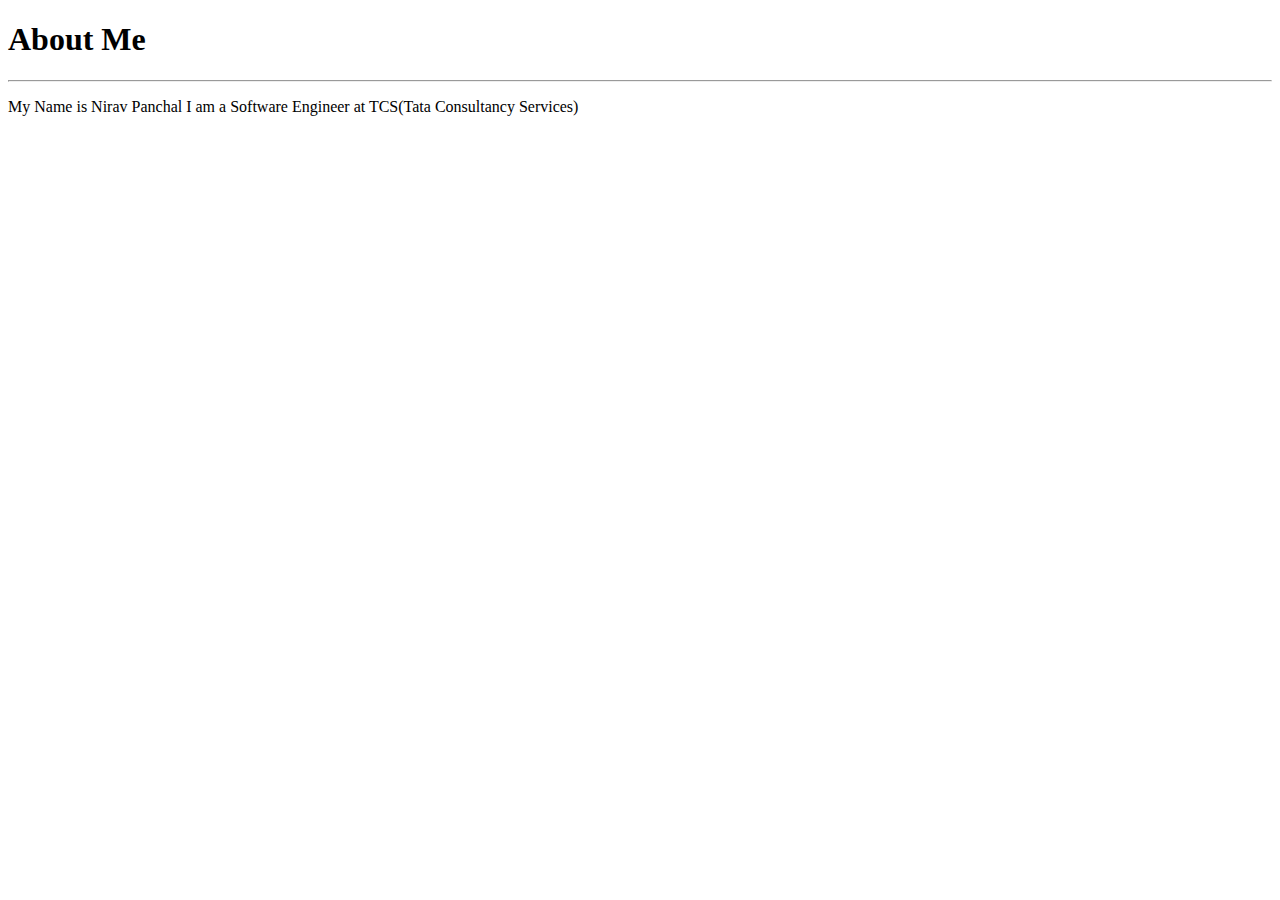
==== about.html @ 5128547f "add about.html" ====
<!DOCTYPE html>
<html lang="en">
<head>
    <meta charset="UTF-8">
    <meta http-equiv="X-UA-Compatible" content="IE=edge">
    <meta name="viewport" content="width=device-width, initial-scale=1.0">
    <title>About Me</title>
</head>
<body>
    <h1>About Me</h1>
    <hr>
    <p>
    My Name is Nirav Panchal
    I am a Software Engineer at TCS(Tata Consultancy Services)
    </p>
</body>
</html>
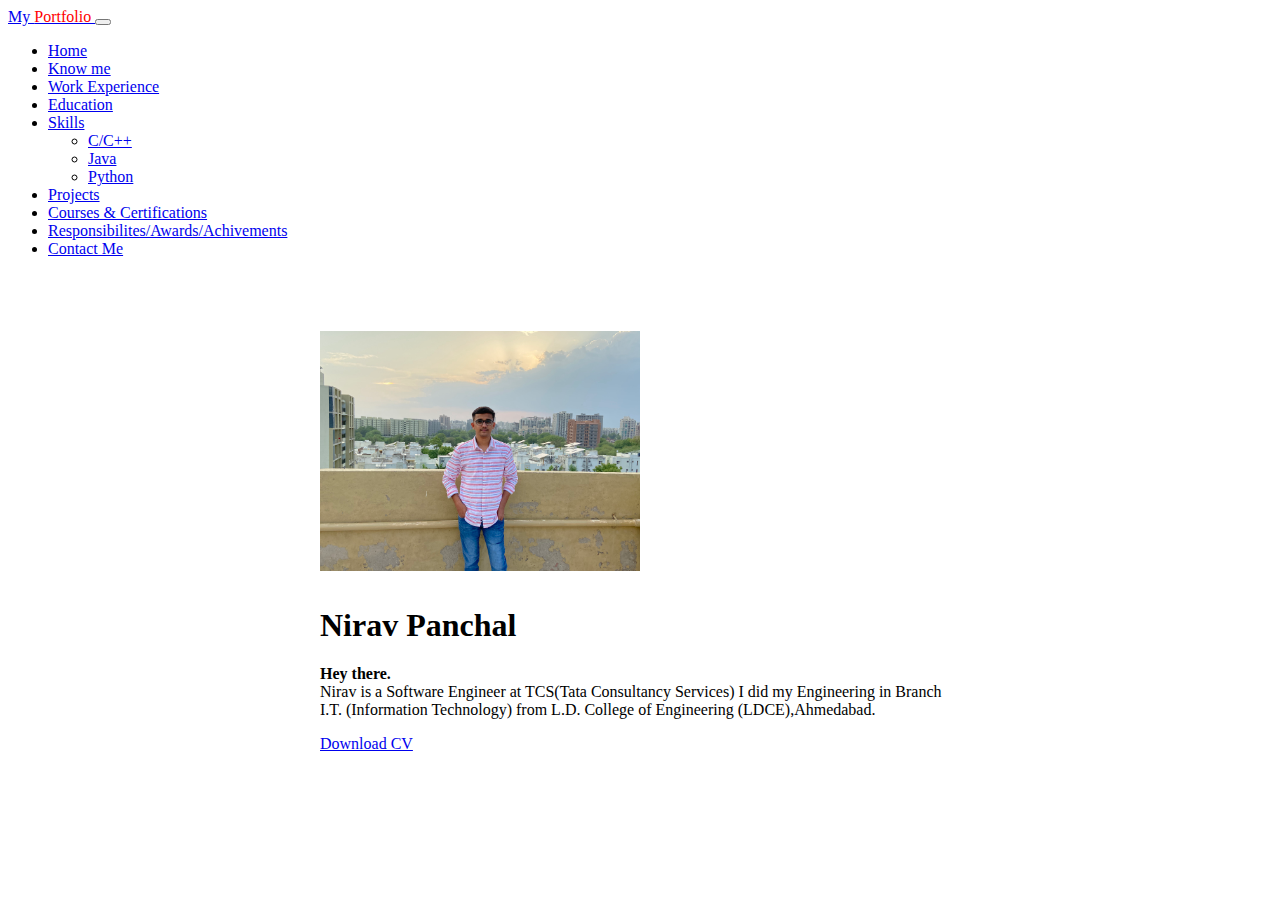
==== commit 852d1081: "modified about.html" ====
--- a/about.html
+++ b/about.html
@@ -1,17 +1,93 @@
-<!DOCTYPE html>
+<!doctype html>
 <html lang="en">
-<head>
-    <meta charset="UTF-8">
-    <meta http-equiv="X-UA-Compatible" content="IE=edge">
-    <meta name="viewport" content="width=device-width, initial-scale=1.0">
+  <head>
+    <!-- Required meta tags -->
+    <meta charset="utf-8">
+    <meta name="viewport" content="width=device-width, initial-scale=1">
+
+    <!-- Bootstrap CSS -->
+    <link href="https://cdn.jsdelivr.net/npm/bootstrap@5.0.2/dist/css/bootstrap.min.css"
+	rel="stylesheet" integrity="sha384-EVSTQN3/azprG1Anm3QDgpJLIm9Nao0Yz1ztcQTwFspd3yD65VohhpuuCOmLASjC" crossorigin="anonymous">
+
     <title>About Me</title>
-</head>
-<body>
-    <h1>About Me</h1>
-    <hr>
-    <p>
-    My Name is Nirav Panchal
-    I am a Software Engineer at TCS(Tata Consultancy Services)
-    </p>
-</body>
+  </head>
+  <body>
+
+    <nav class="navbar navbar-expand-lg navbar-dark bg-dark">
+        <div class="container-fluid">
+          <a class="navbar-brand" href="index.html">My <span style="color:red;"> Portfolio </span> </a>
+          <button class="navbar-toggler" type="button" data-bs-toggle="collapse" data-bs-target="#navbarSupportedContent" aria-controls="navbarSupportedContent" aria-expanded="false" aria-label="Toggle navigation">
+            <span class="navbar-toggler-icon"></span>
+          </button>
+          <div class="collapse navbar-collapse" id="navbarSupportedContent">
+            <ul class="navbar-nav me-auto mb-2 mb-lg-0">
+              <li class="nav-item">
+                <a class="nav-link active" aria-current="page" href="#">Home</a>
+              </li>
+              <li class="nav-item">
+                <a class="nav-link" href="#">Know me</a>
+              </li>
+              <li class="nav-item">
+                <a class="nav-link" href="#">Work Experience</a>
+            </li>    
+            <li class="nav-item">
+                <a class="nav-link" href="#">Education</a>
+            </li>    
+
+
+              <li class="nav-item dropdown">
+                <a class="nav-link dropdown-toggle" href="#" id="navbarDropdown" role="button" data-bs-toggle="dropdown" aria-expanded="false">
+                  Skills
+                </a>
+                <ul class="dropdown-menu" aria-labelledby="navbarDropdown">
+                  <li><a class="dropdown-item" href="#">C/C++</a></li>
+                  <li><a class="dropdown-item" href="#">Java</a></li>
+                  <li><a class="dropdown-item" href="#">Python</a></li>
+                  <!--                      
+                  <li><hr class="dropdown-divider"></li>
+                  <li><a class="dropdown-item" href="#">/a></li>
+                    -->
+                </ul>
+                <li class="nav-item">
+                    <a class="nav-link" href="#">Projects</a>
+                  </li>
+                <li class="nav-item">
+                    <a class="nav-link" href="#">Courses & Certifications</a>
+                </li>    
+                <li class="nav-item">
+                    <a class="nav-link" href="#">Responsibilites/Awards/Achivements</a>
+                </li>    
+                <li class="nav-item">
+                    <a class="nav-link" href="#">Contact Me</a>
+                </li>    
+              </li>
+            </ul>
+          </div>
+        </div>
+      </nav>
+
+      <div class="card" style="width: 40rem; margin: 5% auto;">
+        <img src="./image/my-photo.jpg" class="card-img-top" style="width: 50%; margin: 10px auto;">
+        <div class="card-body">
+          <h1 class="card-title">Nirav Panchal</h1>
+          <p class="card-text">
+            <b>Hey there. </b><br>
+			Nirav is a Software Engineer at TCS(Tata Consultancy Services)
+			I did my Engineering in Branch I.T. (Information Technology)
+			from L.D. College of Engineering (LDCE),Ahmedabad.
+          </p>
+          <a href="resume.pdf" class="btn btn-primary">Download CV</a>
+        </div>
+      </div>
+    <!-- Optional JavaScript; choose one of the two! -->
+
+    <!-- Option 1: Bootstrap Bundle with Popper -->
+    <script src="https://cdn.jsdelivr.net/npm/bootstrap@5.0.2/dist/js/bootstrap.bundle.min.js" integrity="sha384-MrcW6ZMFYlzcLA8Nl+NtUVF0sA7MsXsP1UyJoMp4YLEuNSfAP+JcXn/tWtIaxVXM" crossorigin="anonymous"></script>
+
+    <!-- Option 2: Separate Popper and Bootstrap JS -->
+    <!--
+    <script src="https://cdn.jsdelivr.net/npm/@popperjs/core@2.9.2/dist/umd/popper.min.js" integrity="sha384-IQsoLXl5PILFhosVNubq5LC7Qb9DXgDA9i+tQ8Zj3iwWAwPtgFTxbJ8NT4GN1R8p" crossorigin="anonymous"></script>
+    <script src="https://cdn.jsdelivr.net/npm/bootstrap@5.0.2/dist/js/bootstrap.min.js" integrity="sha384-cVKIPhGWiC2Al4u+LWgxfKTRIcfu0JTxR+EQDz/bgldoEyl4H0zUF0QKbrJ0EcQF" crossorigin="anonymous"></script>
+    -->
+  </body>
 </html>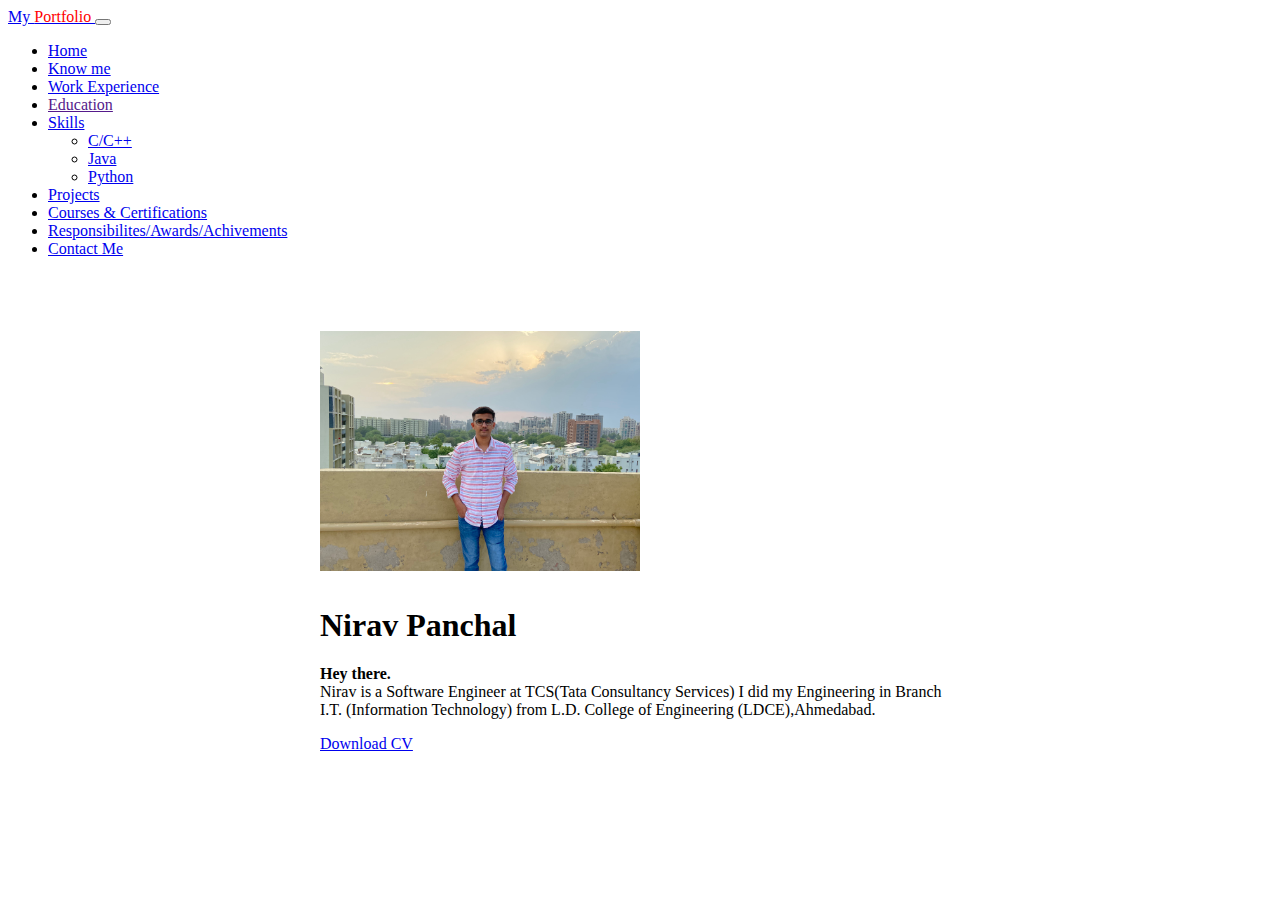
==== commit 3ea6c86a: "modified project.html" ====
--- a/about.html
+++ b/about.html
@@ -22,16 +22,16 @@
           <div class="collapse navbar-collapse" id="navbarSupportedContent">
             <ul class="navbar-nav me-auto mb-2 mb-lg-0">
               <li class="nav-item">
-                <a class="nav-link active" aria-current="page" href="#">Home</a>
+                <a class="nav-link" aria-current="page" href="#">Home</a>
               </li>
               <li class="nav-item">
-                <a class="nav-link" href="#">Know me</a>
+                <a class="nav-link active" href="#">Know me</a>
               </li>
               <li class="nav-item">
-                <a class="nav-link" href="#">Work Experience</a>
+                <a class="nav-link" href="workexperience.html">Work Experience</a>
             </li>    
             <li class="nav-item">
-                <a class="nav-link" href="#">Education</a>
+                <a class="nav-link" href="">Education</a>
             </li>    
 
 
@@ -49,7 +49,7 @@
                     -->
                 </ul>
                 <li class="nav-item">
-                    <a class="nav-link" href="#">Projects</a>
+                    <a class="nav-link" href="project.html">Projects</a>
                   </li>
                 <li class="nav-item">
                     <a class="nav-link" href="#">Courses & Certifications</a>
@@ -58,7 +58,7 @@
                     <a class="nav-link" href="#">Responsibilites/Awards/Achivements</a>
                 </li>    
                 <li class="nav-item">
-                    <a class="nav-link" href="#">Contact Me</a>
+                    <a class="nav-link" href="contact.html">Contact Me</a>
                 </li>    
               </li>
             </ul>
